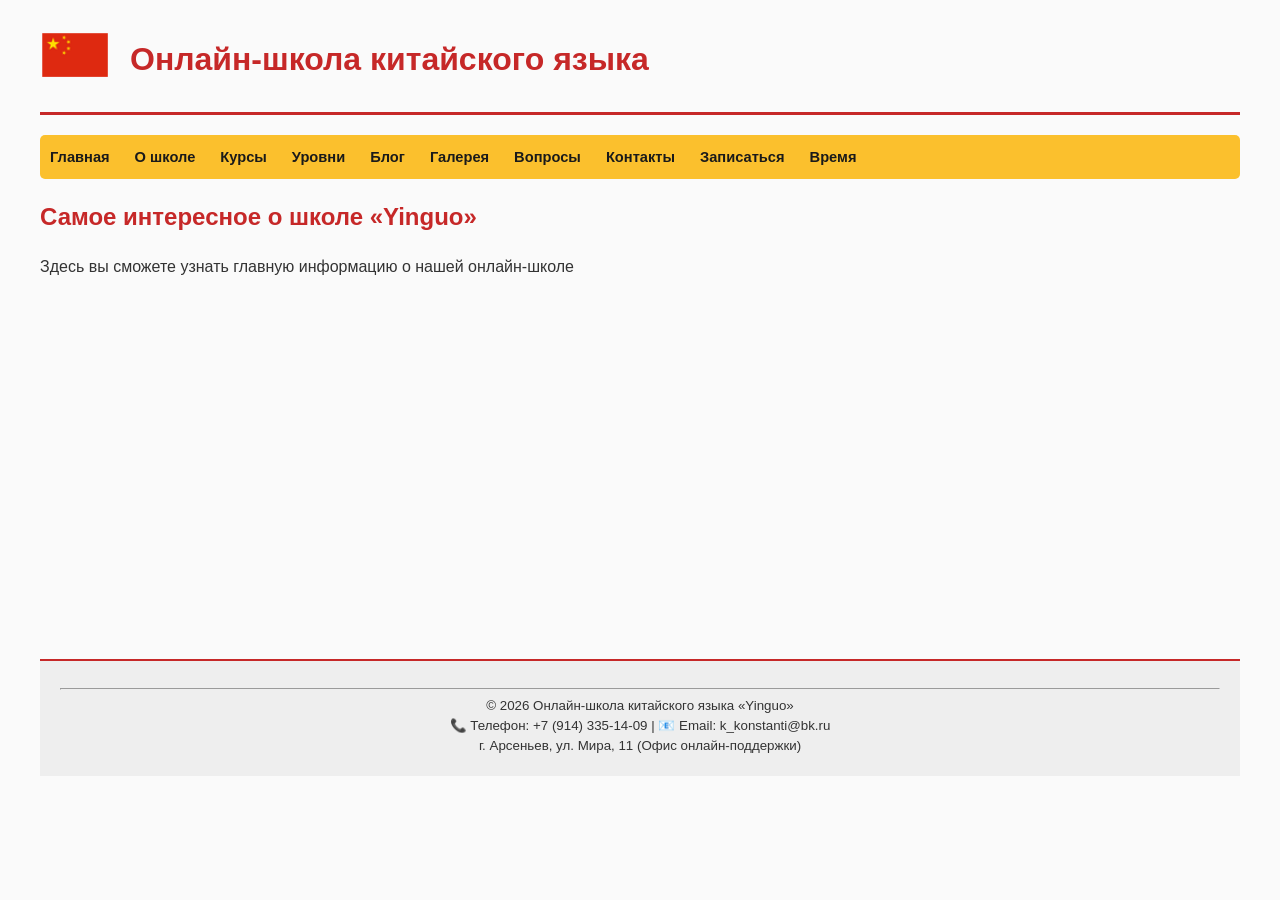
==== pages/about.html @ a1df8c65 "Add files via upload" ====
<!DOCTYPE html>
<html lang="ru">
<head>
    <meta charset="UTF-8">
    <title>О школе</title>
    <link rel="stylesheet" href="../css/style.css">
</head>
<body>

    <header>
        <div class="top-header">
            <a href="../index.html"><img src="../images/logo.png" alt="Логотип школы китайского языка" class="logo"></a>
            <h1>Онлайн-школа китайского языка</h1>
        </div>
        <nav>
            <ul>
                <li><a href="../index.html">Главная</a></li>
                <li><a href="../pages/about.html">О школе</a></li>
                <li><a href="../pages/courses.html">Курсы</a></li>
                <li><a href="../pages/hsk.html">Уровни</a></li>
                <li><a href="../pages/blog.html">Блог</a></li>
                <li><a href="../pages/gallery.html">Галерея</a></li>
                <li><a href="../pages/faq.html">Вопросы</a></li>
                <li><a href="../pages/contacts.html">Контакты</a></li>
                <li><a href="../pages/howtobook.html">Записаться</a></li>
                <li><a href="../pages/time.html">Время</a></li>
            </ul>
        </nav>
    </header>

    <main>
        <h2>Самое интересное о школе «Yinguo»</h2>
        <p>Здесь вы сможете узнать главную информацию о нашей онлайн-школе</p>
        
            
        </div>
    </main>

    <footer>       
	<hr>
        <p>© 2026 Онлайн-школа китайского языка «Yinguo»</p>
        <p>📞 Телефон: +7 (914) 335-14-09 | 📧 Email: k_konstanti@bk.ru</p>
        <p>г. Арсеньев, ул. Мира, 11 (Офис онлайн-поддержки)</p>
</footer>
</body>
</html>
---- css/style.css ----
/* Сброс стандартных отступов */
body, h1, h2, p, ul {
    margin: 0;
    padding: 0;
}

body {
    font-family: Arial, Helvetica, sans-serif;
    /* Требование п. 9: размер шрифта 10-12 пт. 
       1pt = 1.333px, значит 12pt ~ 16px */
    font-size: 12pt; 
    line-height: 1.5;
    color: #333;
    background-color: #fafafa;
    max-width: 1200px;
    margin: 0 auto;
    padding: 20px;
}

/* Шапка */
.top-header {
    display: flex;
    align-items: center;
    border-bottom: 3px solid #C62828; /* Красный китайский акцент */
    padding-bottom: 15px;
    margin-bottom: 20px;
}

.logo {
    width: 70px;
    height: auto;
    margin-right: 20px;
    border: none;
}

h1 {
    font-size: 24pt; /* Заголовок может быть крупнее требований */
    color: #C62828;
}

/* Глобальная навигация */
nav ul {
    list-style: none;
    display: flex;
    background-color: #FBC02D; /* Золотой */
    padding: 10px;
    border-radius: 5px;
}

nav ul li {
    margin-right: 25px;
}

nav ul li a {
    text-decoration: none;
    color: #1a1a1a;
    font-weight: bold;
    font-size: 11pt;
}

nav ul li a:hover {
    color: #C62828;
}

/* Основной контент */
main {
    min-height: 400px;
    padding: 20px 0;
}

h2 {
    font-size: 18pt;
    color: #C62828;
    margin-bottom: 20px;
}

/* Картинки с предпросмотром */
.preview-img {
    width: 250px; /* Уменьшенное изображение */
    height: auto;
    border: 2px solid #ddd;
    border-radius: 8px;
    cursor: pointer;
    transition: transform 0.2s;
    margin: 10px 0;
}

.preview-img:hover {
    transform: scale(1.02);
    border-color: #FBC02D;
}

/* Подвал */
footer {
    margin-top: 40px;
    background-color: #eee;
    padding: 20px;
    text-align: center;
    font-size: 10pt;
    border-top: 2px solid #C62828;
}
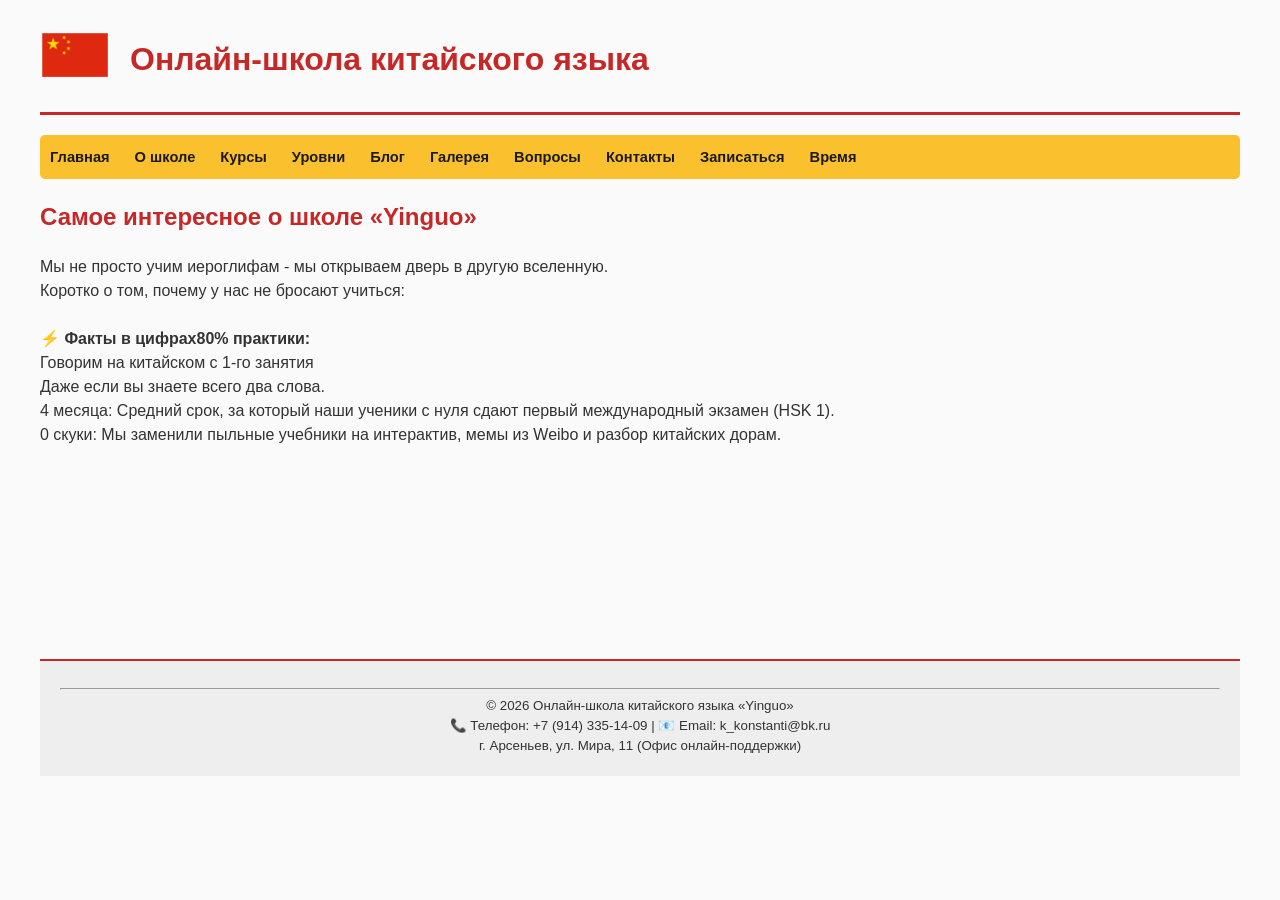
==== commit 315db76b: "Update about.html" ====
--- a/pages/about.html
+++ b/pages/about.html
@@ -30,7 +30,15 @@
 
     <main>
         <h2>Самое интересное о школе «Yinguo»</h2>
-        <p>Здесь вы сможете узнать главную информацию о нашей онлайн-школе</p>
+        <p>
+			Мы не просто учим иероглифам - мы открываем дверь в другую вселенную.<br>
+			Коротко о том, почему у нас не бросают учиться:<br><br>
+			⚡️ <b>Факты в цифрах80% практики:</b><br>
+			Говорим на китайском с 1-го занятия<br>
+			Даже если вы знаете всего два слова.<br>
+			4 месяца: Средний срок, за который наши ученики с нуля сдают первый международный экзамен (HSK 1).<br>
+			0 скуки: Мы заменили пыльные учебники на интерактив, мемы из Weibo и разбор китайских дорам.
+		</p>
         
             
         </div>
@@ -43,4 +51,4 @@
         <p>г. Арсеньев, ул. Мира, 11 (Офис онлайн-поддержки)</p>
 </footer>
 </body>
-</html>+</html>
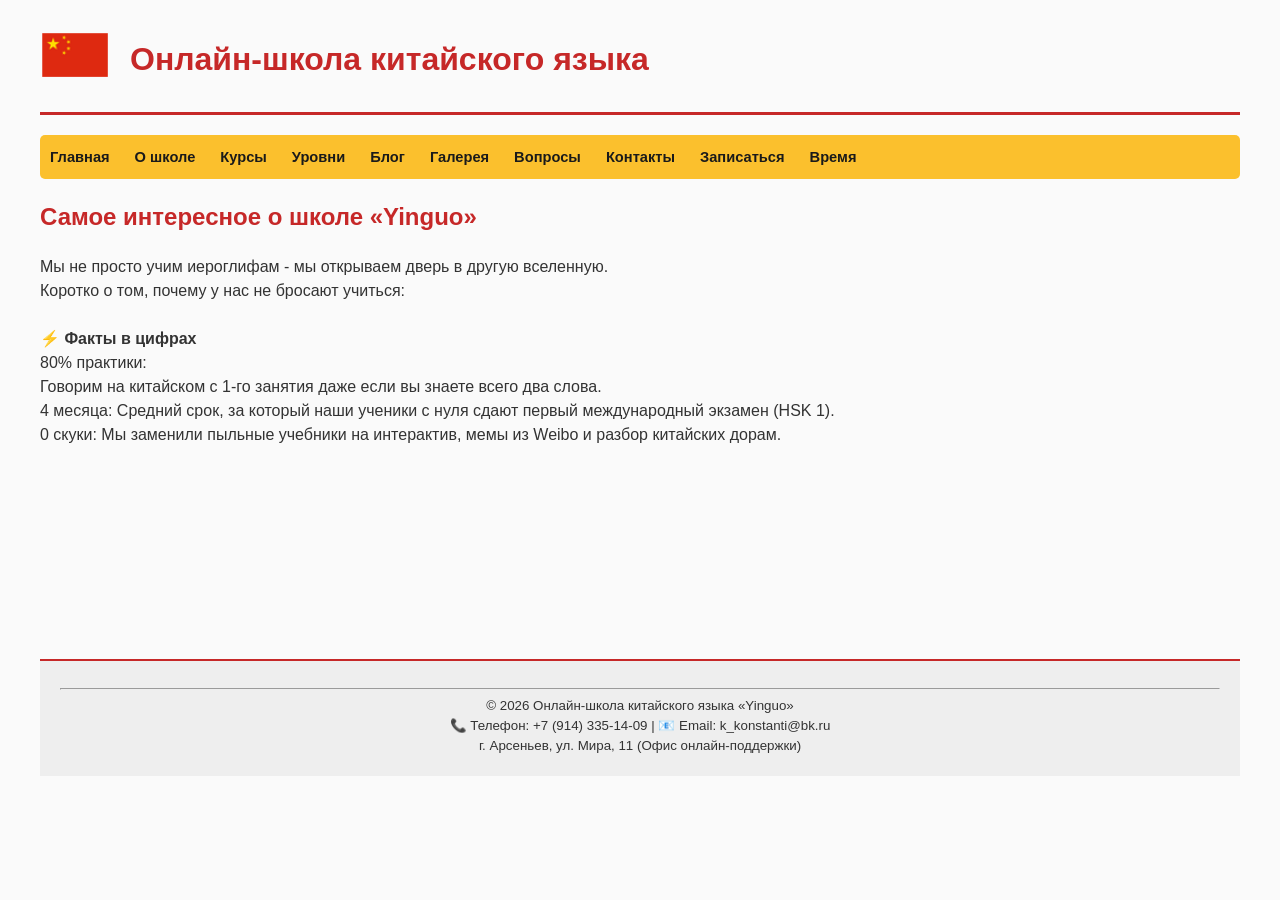
==== commit 1cdb6b31: "Update about.html" ====
--- a/pages/about.html
+++ b/pages/about.html
@@ -33,9 +33,9 @@
         <p>
 			Мы не просто учим иероглифам - мы открываем дверь в другую вселенную.<br>
 			Коротко о том, почему у нас не бросают учиться:<br><br>
-			⚡️ <b>Факты в цифрах80% практики:</b><br>
-			Говорим на китайском с 1-го занятия<br>
-			Даже если вы знаете всего два слова.<br>
+			⚡️ <b>Факты в цифрах</b><br>
+			80% практики:<br>
+			Говорим на китайском с 1-го занятия даже если вы знаете всего два слова.<br>
 			4 месяца: Средний срок, за который наши ученики с нуля сдают первый международный экзамен (HSK 1).<br>
 			0 скуки: Мы заменили пыльные учебники на интерактив, мемы из Weibo и разбор китайских дорам.
 		</p>
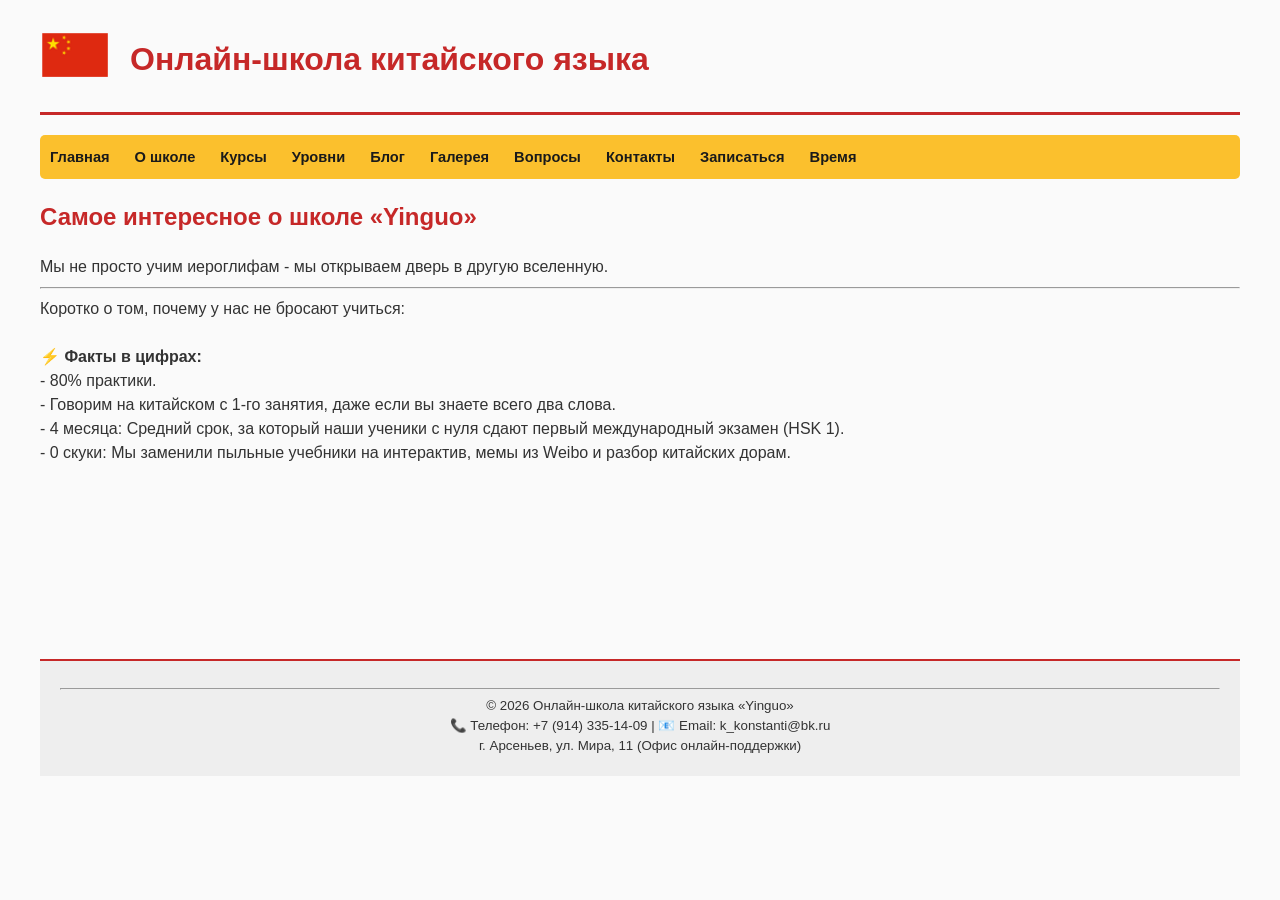
==== commit 1718bc1d: "Update about.html" ====
--- a/pages/about.html
+++ b/pages/about.html
@@ -31,13 +31,13 @@
     <main>
         <h2>Самое интересное о школе «Yinguo»</h2>
         <p>
-			Мы не просто учим иероглифам - мы открываем дверь в другую вселенную.<br>
+			Мы не просто учим иероглифам - мы открываем дверь в другую вселенную.<br><hr>
 			Коротко о том, почему у нас не бросают учиться:<br><br>
-			⚡️ <b>Факты в цифрах</b><br>
-			80% практики:<br>
-			Говорим на китайском с 1-го занятия даже если вы знаете всего два слова.<br>
-			4 месяца: Средний срок, за который наши ученики с нуля сдают первый международный экзамен (HSK 1).<br>
-			0 скуки: Мы заменили пыльные учебники на интерактив, мемы из Weibo и разбор китайских дорам.
+			⚡️ <b>Факты в цифрах:</b><br>
+			- 80% практики.<br>
+			- Говорим на китайском с 1-го занятия, даже если вы знаете всего два слова.<br>
+			- 4 месяца: Средний срок, за который наши ученики с нуля сдают первый международный экзамен (HSK 1).<br>
+			- 0 скуки: Мы заменили пыльные учебники на интерактив, мемы из Weibo и разбор китайских дорам.
 		</p>
         
             
